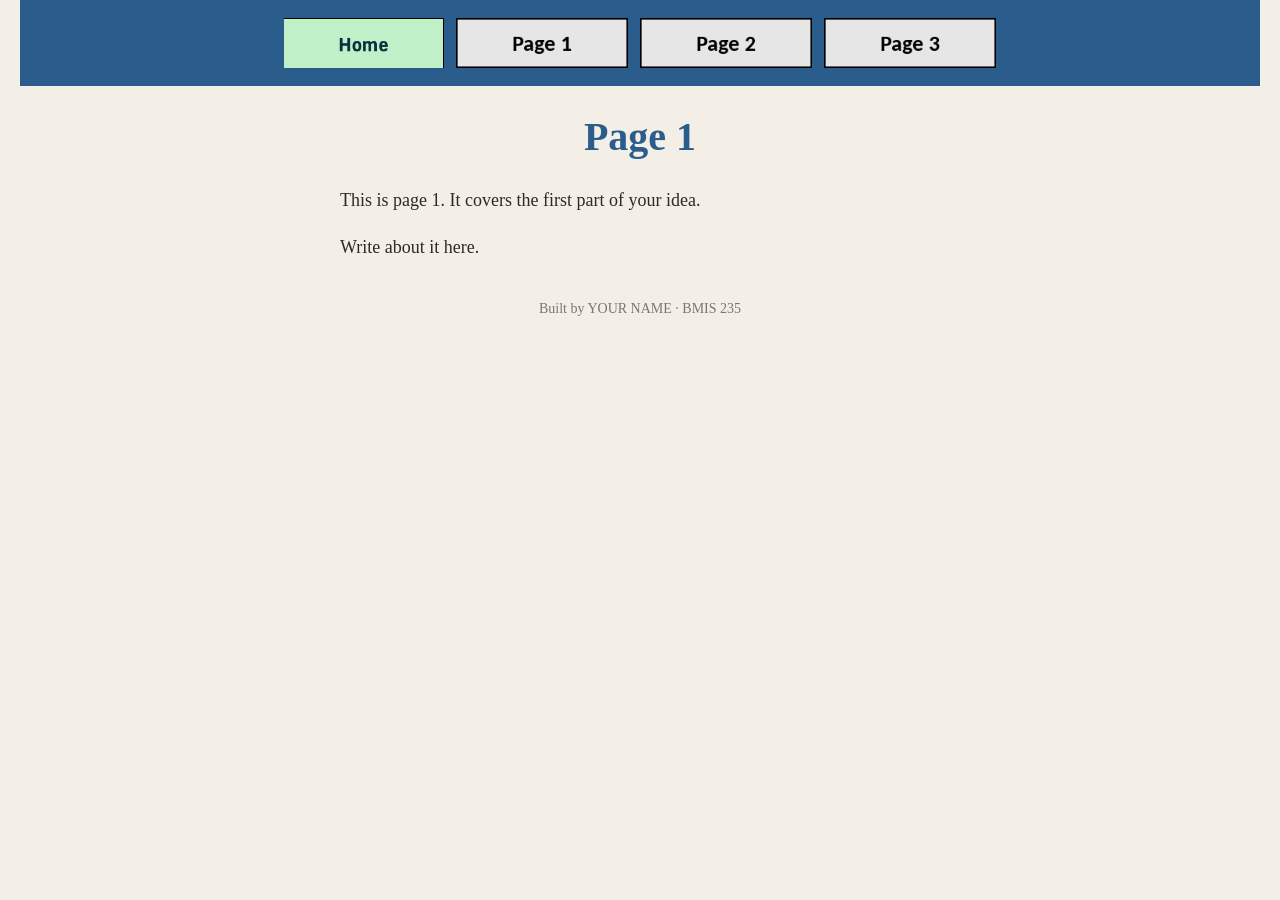
==== birdie.html @ cf33aeab "Rename page1.html to birdie.html" ====
<!DOCTYPE html>
<!--
  Author: YOUR NAME
  GU username: YOUR-GU-USERNAME
  Course: BMIS 235 - HTML-3
-->
<html lang="en">
<head>
<meta charset="utf-8">
<meta name="author" content="YOUR NAME">
<title>Page 1</title>

<!-- this one line connects the page to the stylesheet -->
<link rel="stylesheet" href="styles.css">
</head>
<body>

<!-- ===== MENU ============================================================
     The menu is four links. Each link wraps an image instead of words.
     Build it once on this page, check that every link works,
     then copy the whole <nav> block and paste it over the menu on the
     other three pages, so every page has the exact same menu.
     ===================================================================== -->
<nav>
    <a href="index.html"><img src="img/home.png" alt="Home"></a>
    <a href="page1.html"><img src="img/page1.png" alt="Page 1"></a>
    <a href="page2.html"><img src="img/page2.png" alt="Page 2"></a>
    <a href="page3.html"><img src="img/page3.png" alt="Page 3"></a>
</nav>

<h1>Page 1</h1>
<p>This is page 1. It covers the first part of your idea.</p>
<p>Write about it here.</p>

<!-- Footer: fill in your name -->
<footer>Built by YOUR NAME &middot; BMIS 235</footer>

</body>
</html>
---- styles.css ----
/* =====================================================================
   styles.css  ·  YOUR BRAND
   ---------------------------------------------------------------------
   This one file is your brand guide. Every page that links to it gets
   the same font, the same colors and the same spacing.
   Change a color here once, and every page changes.

   Use the same font and colors you picked for your Excel menu images,
   so the menu and the pages look like one brand.
   ===================================================================== */

body {
    font-family: Georgia, "Times New Roman", serif;
    background-color: #f4efe6;
    color: #2b2b2b;
    margin: 0;
    padding: 0 20px 40px 20px;
}

/* the menu at the top of every page */
nav {
    background-color: #2b5d8c;
    padding: 14px;
    text-align: center;
}

/* every image inside the menu is forced to the same height.
   If your images still look different sizes, their WIDTHS are
   different: go back to Excel and make every cell the same size. */
nav img {
    height: 50px;
    margin: 4px;
    vertical-align: middle;
}

/* no underline or border around the image links */
nav a {
    text-decoration: none;
}

h1 {
    color: #2b5d8c;
    text-align: center;
    font-size: 40px;
}

p {
    max-width: 600px;
    margin: 20px auto;
    font-size: 18px;
    line-height: 1.5;
}

footer {
    text-align: center;
    font-size: 14px;
    color: #777777;
    margin-top: 40px;
}
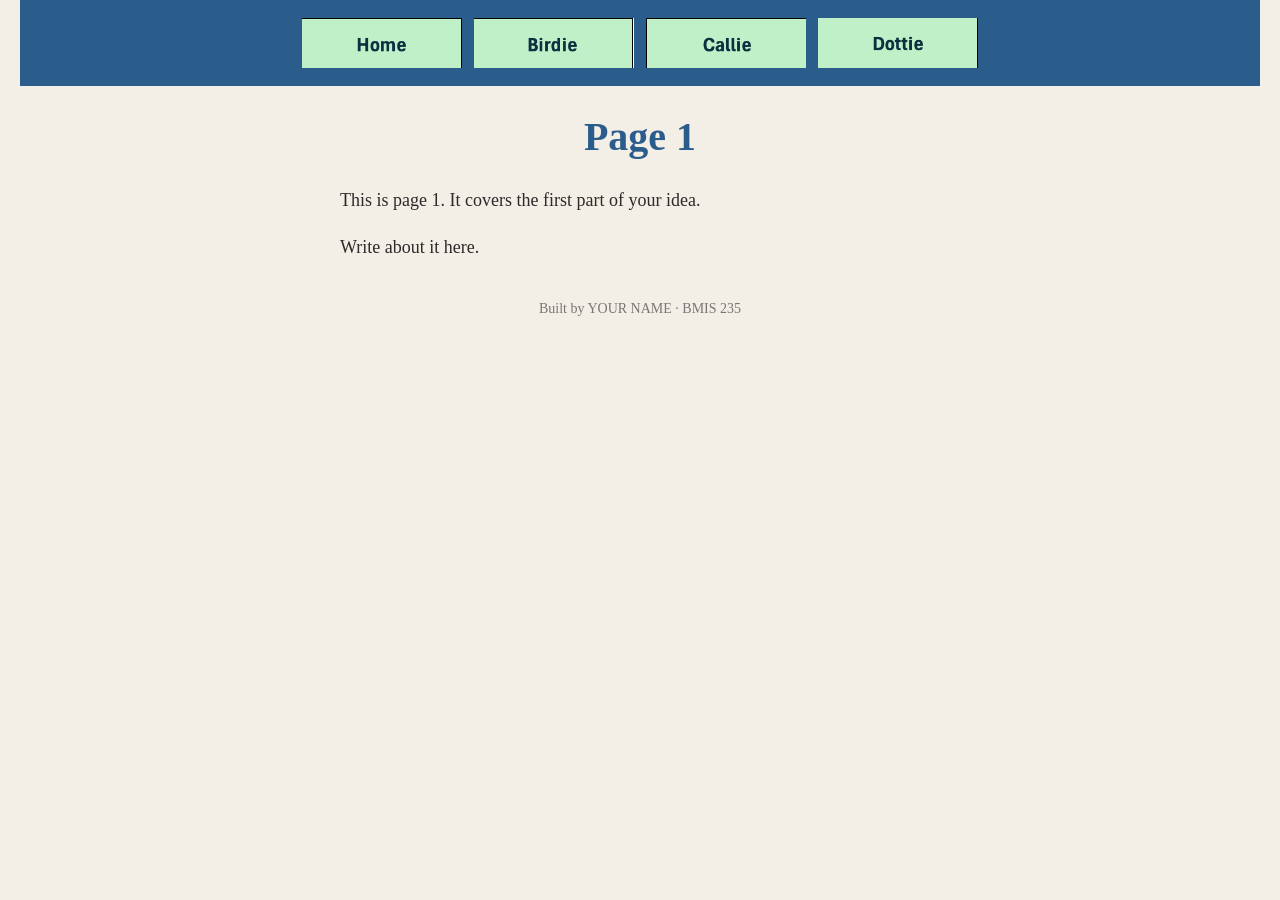
==== commit cc500f91: "Update navigation links in birdie.html" ====
--- a/birdie.html
+++ b/birdie.html
@@ -23,9 +23,9 @@
      ===================================================================== -->
 <nav>
     <a href="index.html"><img src="img/home.png" alt="Home"></a>
-    <a href="page1.html"><img src="img/page1.png" alt="Page 1"></a>
-    <a href="page2.html"><img src="img/page2.png" alt="Page 2"></a>
-    <a href="page3.html"><img src="img/page3.png" alt="Page 3"></a>
+    <a href="birdie.html"><img src="img/birdie.png" alt="Birdie"></a>
+    <a href="callie.html"><img src="img/callie.png" alt="Callie"></a>
+    <a href="dottie.html"><img src="img/dottie.png" alt="Dottie"></a>
 </nav>
 
 <h1>Page 1</h1>
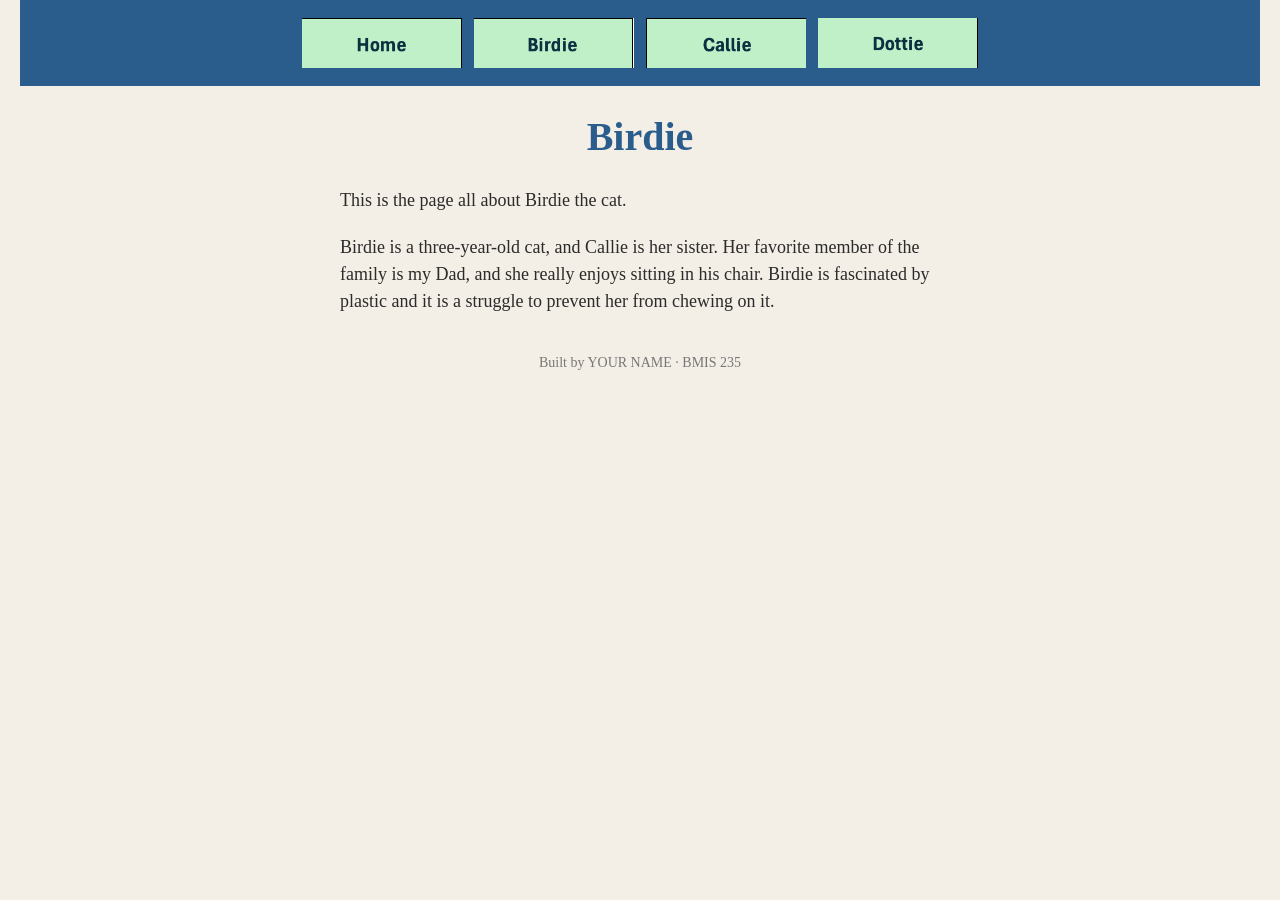
==== commit 977a5eb7: "Revise page content to focus on Birdie Updated content to provide information about Birdie the cat." ====
--- a/birdie.html
+++ b/birdie.html
@@ -28,9 +28,9 @@
     <a href="dottie.html"><img src="img/dottie.png" alt="Dottie"></a>
 </nav>
 
-<h1>Page 1</h1>
-<p>This is page 1. It covers the first part of your idea.</p>
-<p>Write about it here.</p>
+<h1>Birdie</h1>
+<p>This is the page all about Birdie the cat.</p>
+<p>Birdie is a three-year-old cat, and Callie is her sister. Her favorite member of the family is my Dad, and she really enjoys sitting in his chair. Birdie is fascinated by plastic and it is a struggle to prevent her from chewing on it.</p>
 
 <!-- Footer: fill in your name -->
 <footer>Built by YOUR NAME &middot; BMIS 235</footer>
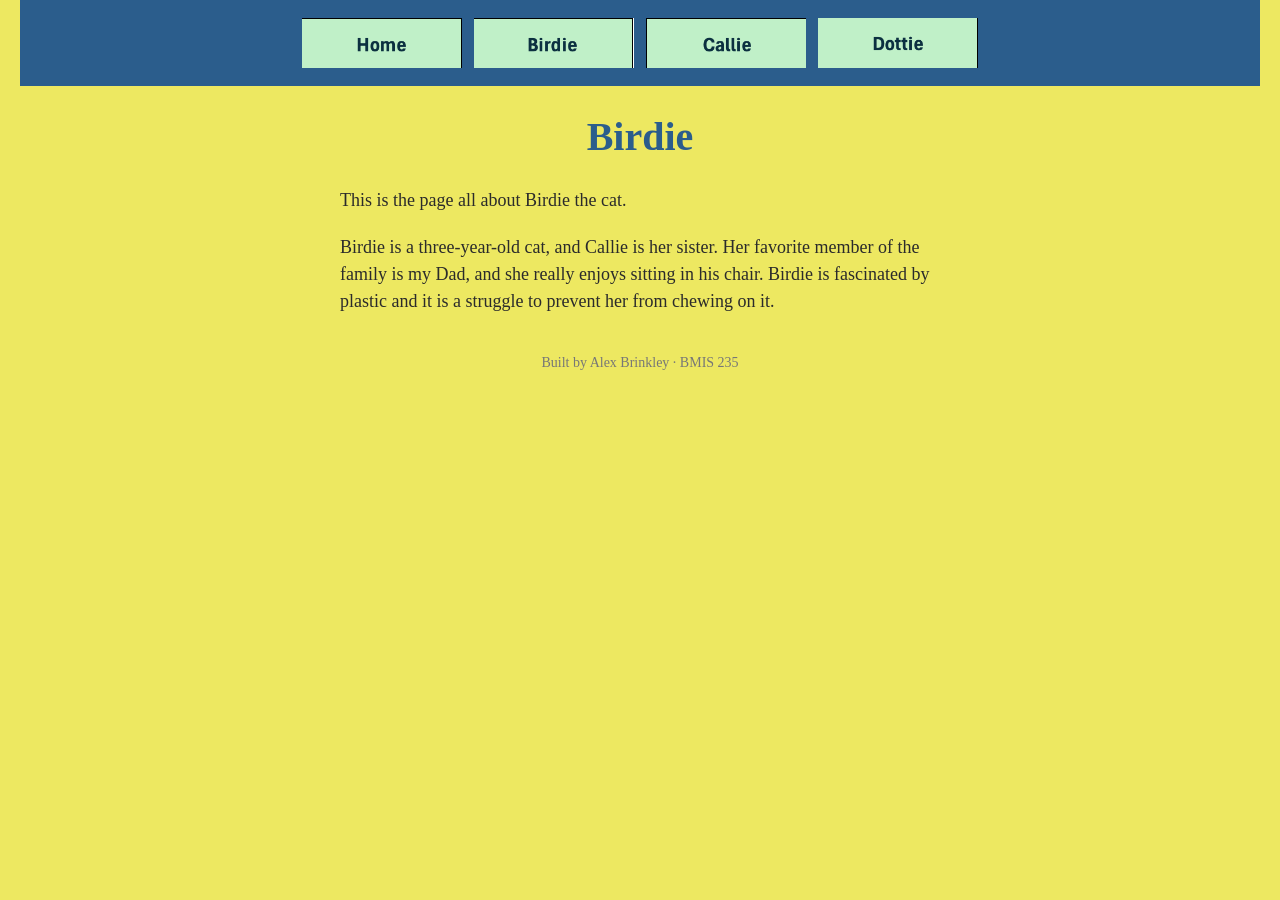
==== commit 9287bf32: "Update footer with author's name" ====
--- a/birdie.html
+++ b/birdie.html
@@ -33,7 +33,7 @@
 <p>Birdie is a three-year-old cat, and Callie is her sister. Her favorite member of the family is my Dad, and she really enjoys sitting in his chair. Birdie is fascinated by plastic and it is a struggle to prevent her from chewing on it.</p>
 
 <!-- Footer: fill in your name -->
-<footer>Built by YOUR NAME &middot; BMIS 235</footer>
+<footer>Built by Alex Brinkley &middot; BMIS 235</footer>
 
 </body>
 </html>
--- a/styles.css
+++ b/styles.css
@@ -10,8 +10,8 @@
    ===================================================================== */
 
 body {
-    font-family: Georgia, "Times New Roman", serif;
-    background-color: #f4efe6;
+    font-family: "Calibri", serif;
+    background-color: #ede861;
     color: #2b2b2b;
     margin: 0;
     padding: 0 20px 40px 20px;
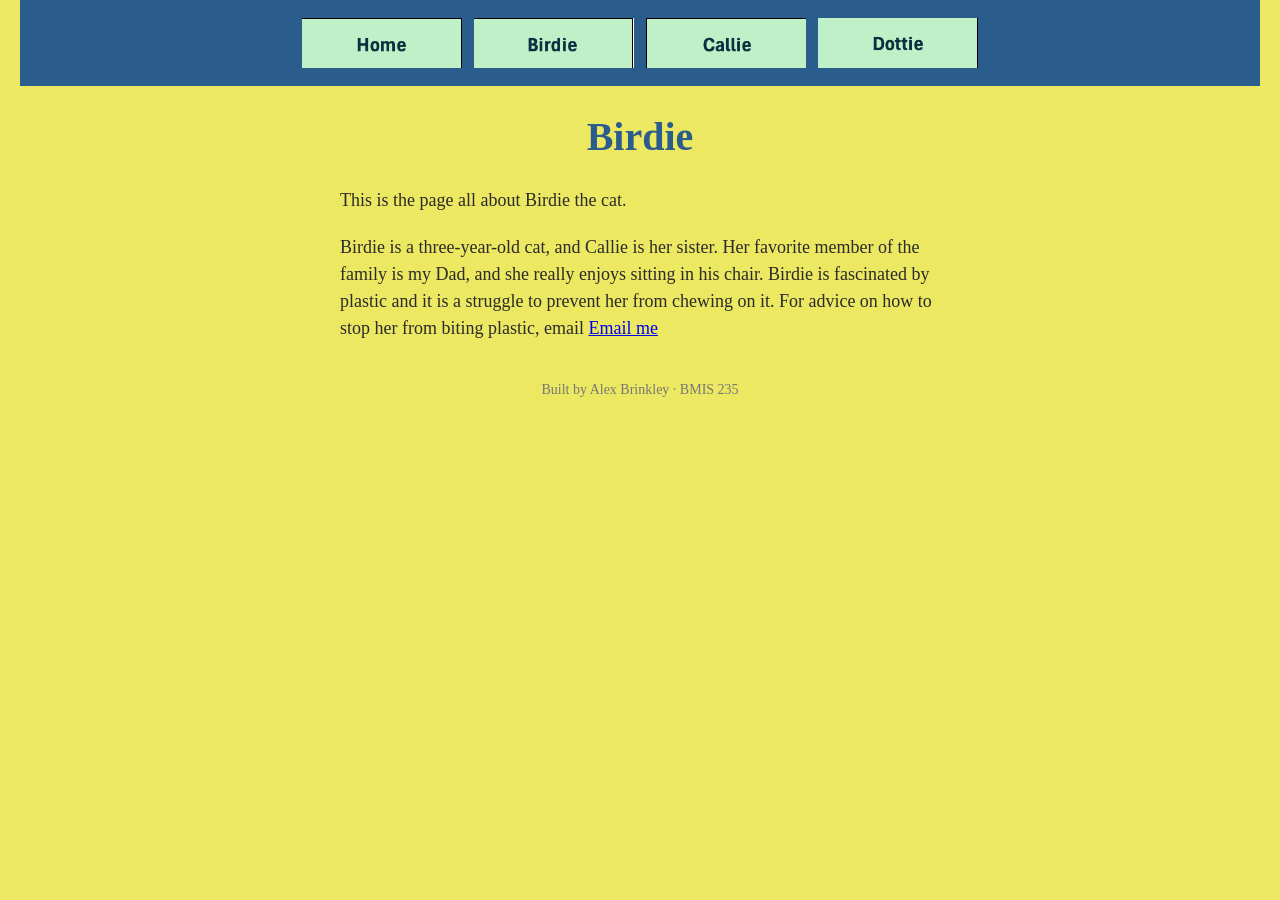
==== commit c2f6716f: "Enhance Birdie description with contact information Added email contact for advice on preventing pla" ====
--- a/birdie.html
+++ b/birdie.html
@@ -30,7 +30,7 @@
 
 <h1>Birdie</h1>
 <p>This is the page all about Birdie the cat.</p>
-<p>Birdie is a three-year-old cat, and Callie is her sister. Her favorite member of the family is my Dad, and she really enjoys sitting in his chair. Birdie is fascinated by plastic and it is a struggle to prevent her from chewing on it.</p>
+<p>Birdie is a three-year-old cat, and Callie is her sister. Her favorite member of the family is my Dad, and she really enjoys sitting in his chair. Birdie is fascinated by plastic and it is a struggle to prevent her from chewing on it. For advice on how to stop her from biting plastic, email <a href="mailto:abrinkley@zagmail.gonzaga.edu">Email me</a> </p>
 
 <!-- Footer: fill in your name -->
 <footer>Built by Alex Brinkley &middot; BMIS 235</footer>
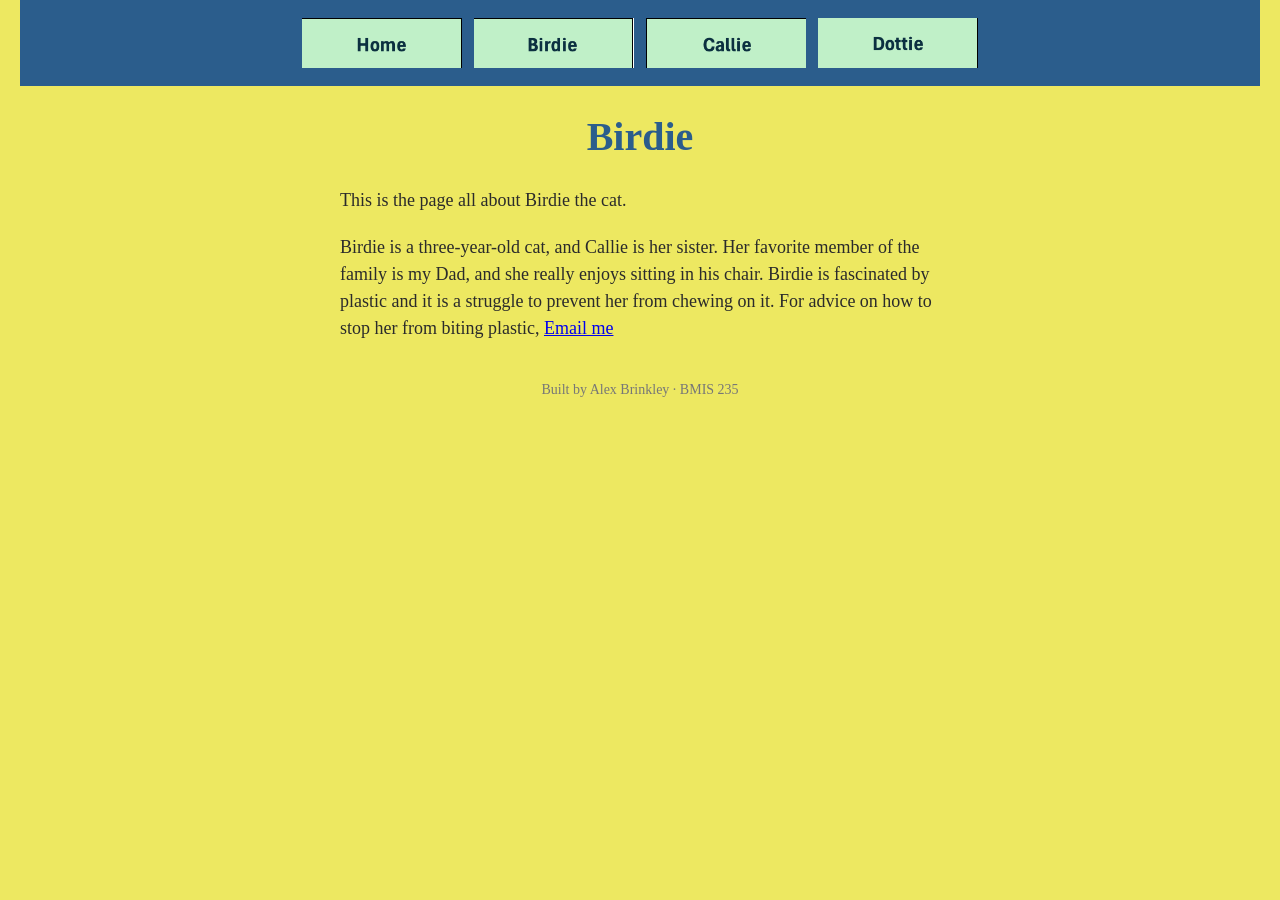
==== commit ca1bb695: "Fix HTML formatting for email link in birdie.html" ====
--- a/birdie.html
+++ b/birdie.html
@@ -30,7 +30,7 @@
 
 <h1>Birdie</h1>
 <p>This is the page all about Birdie the cat.</p>
-<p>Birdie is a three-year-old cat, and Callie is her sister. Her favorite member of the family is my Dad, and she really enjoys sitting in his chair. Birdie is fascinated by plastic and it is a struggle to prevent her from chewing on it. For advice on how to stop her from biting plastic, email <a href="mailto:abrinkley@zagmail.gonzaga.edu">Email me</a> </p>
+<p>Birdie is a three-year-old cat, and Callie is her sister. Her favorite member of the family is my Dad, and she really enjoys sitting in his chair. Birdie is fascinated by plastic and it is a struggle to prevent her from chewing on it. For advice on how to stop her from biting plastic, <a href="mailto:abrinkley@zagmail.gonzaga.edu">Email me</a> </p>
 
 <!-- Footer: fill in your name -->
 <footer>Built by Alex Brinkley &middot; BMIS 235</footer>
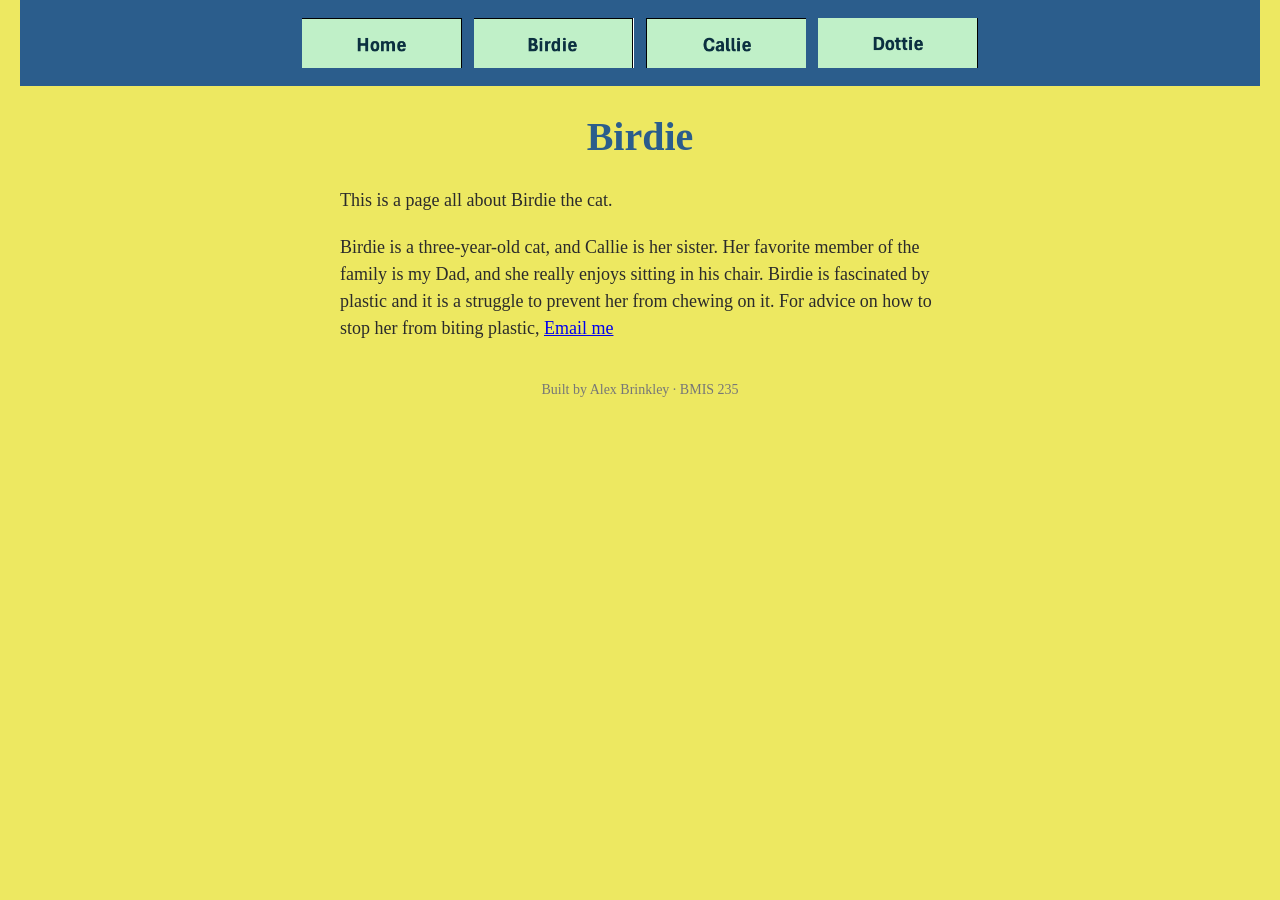
==== commit e020c4f9: "Update paragraph description of Birdie the cat" ====
--- a/birdie.html
+++ b/birdie.html
@@ -29,7 +29,7 @@
 </nav>
 
 <h1>Birdie</h1>
-<p>This is the page all about Birdie the cat.</p>
+<p>This is a page all about Birdie the cat.</p>
 <p>Birdie is a three-year-old cat, and Callie is her sister. Her favorite member of the family is my Dad, and she really enjoys sitting in his chair. Birdie is fascinated by plastic and it is a struggle to prevent her from chewing on it. For advice on how to stop her from biting plastic, <a href="mailto:abrinkley@zagmail.gonzaga.edu">Email me</a> </p>
 
 <!-- Footer: fill in your name -->
